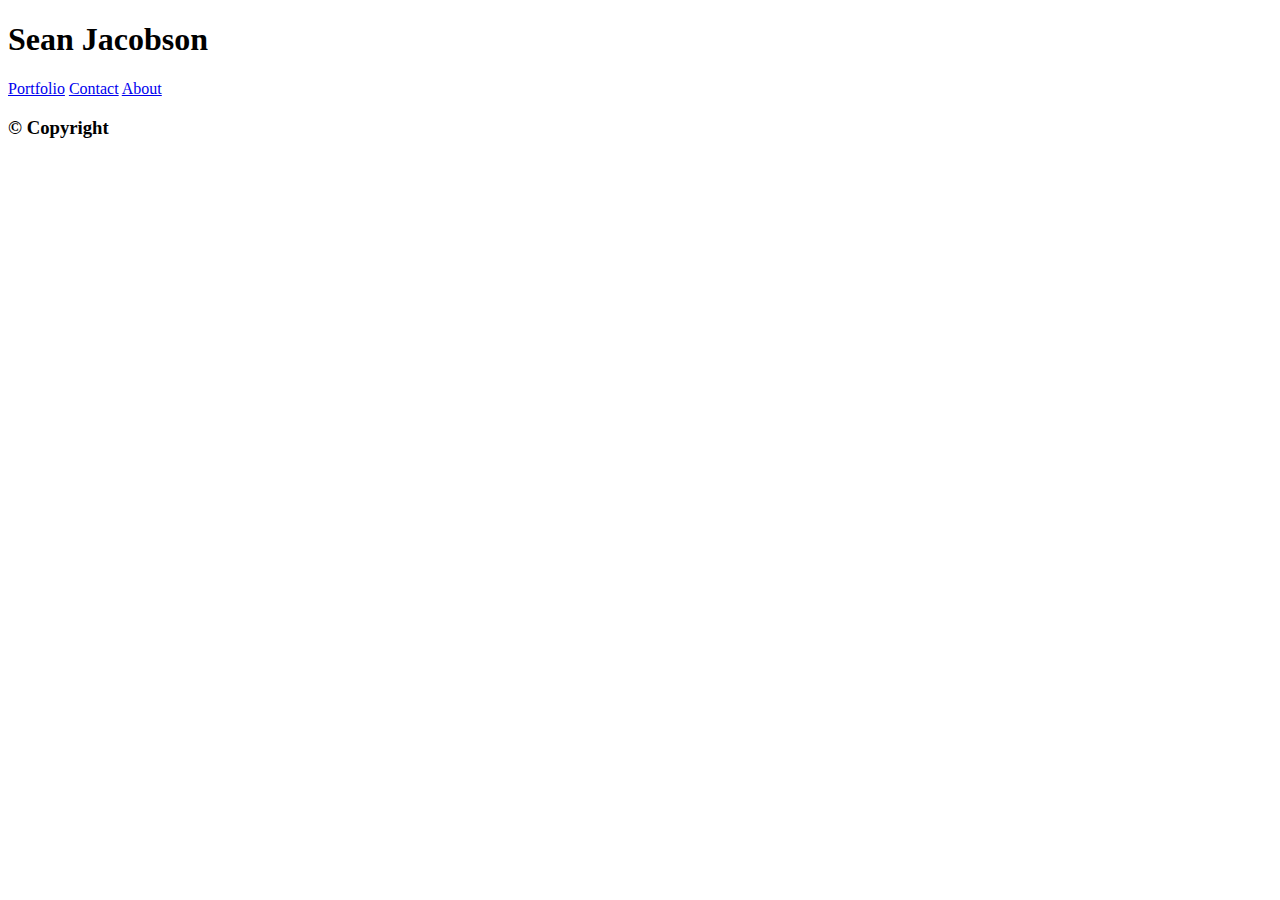
==== contact.html @ 7e76874f "Created contact.html" ====
<!DOCTYPE html>
<html lang="en">
<head>
    <meta charset="UTF-8">
    <meta name="viewport" content="width=device-width, initial-scale=1.0">
    <meta http-equiv="X-UA-Compatible" content="ie=edge">
    <title>Contact</title>
</head>
<body>
    
    <header>
        <h1>Sean Jacobson</h1>
        <nav>
            <a href="#">Portfolio</a>
            <a id="contactlink" href="#">Contact</a>
            <a id="aboutlink" href="#">About</a>
        </nav>
    </header>

    <div id="maincontent">
        
    </div>

    <footer>
        <h3 id="footer-text">&copy Copyright</h3>
    </footer>

</body>
</html>
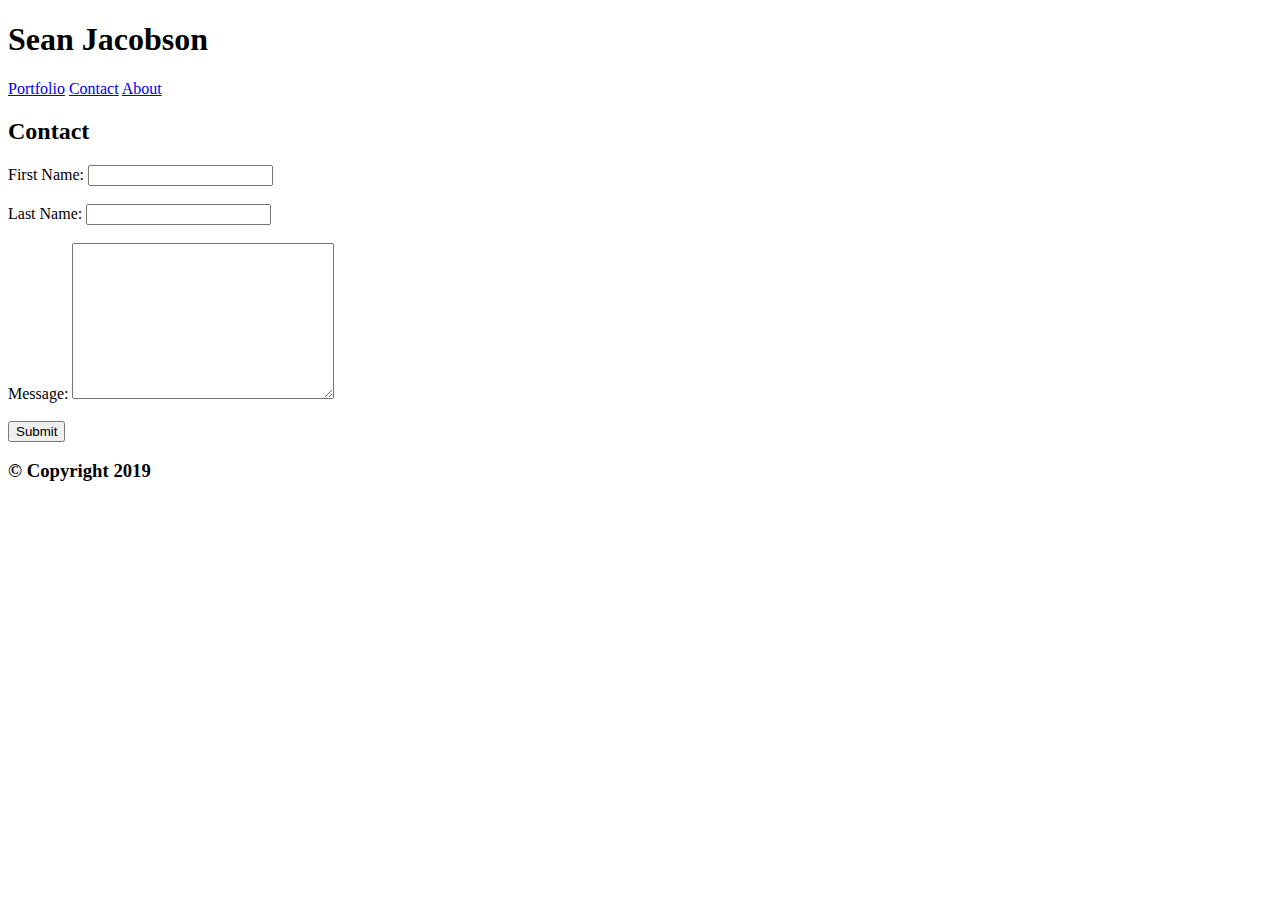
==== commit 4ac17d94: "set up the form" ====
--- a/contact.html
+++ b/contact.html
@@ -18,11 +18,18 @@
     </header>
 
     <div id="maincontent">
-        
+        <h2>Contact</h2>
+        <!--This is the area for the user to put in information-->
+        <form action="#" method="get">
+            First Name: <input type="text" name="fname"><br><br>
+            Last Name: <input type="text" name="lname"><br><br>
+            Message: <textarea name="message" cols="30" rows="10"></textarea><br><br>
+            <input type="submit" value="Submit">
+        </form>
     </div>
 
     <footer>
-        <h3 id="footer-text">&copy Copyright</h3>
+        <h3 id="footer-text">&copy Copyright 2019</h3>
     </footer>
 
 </body>
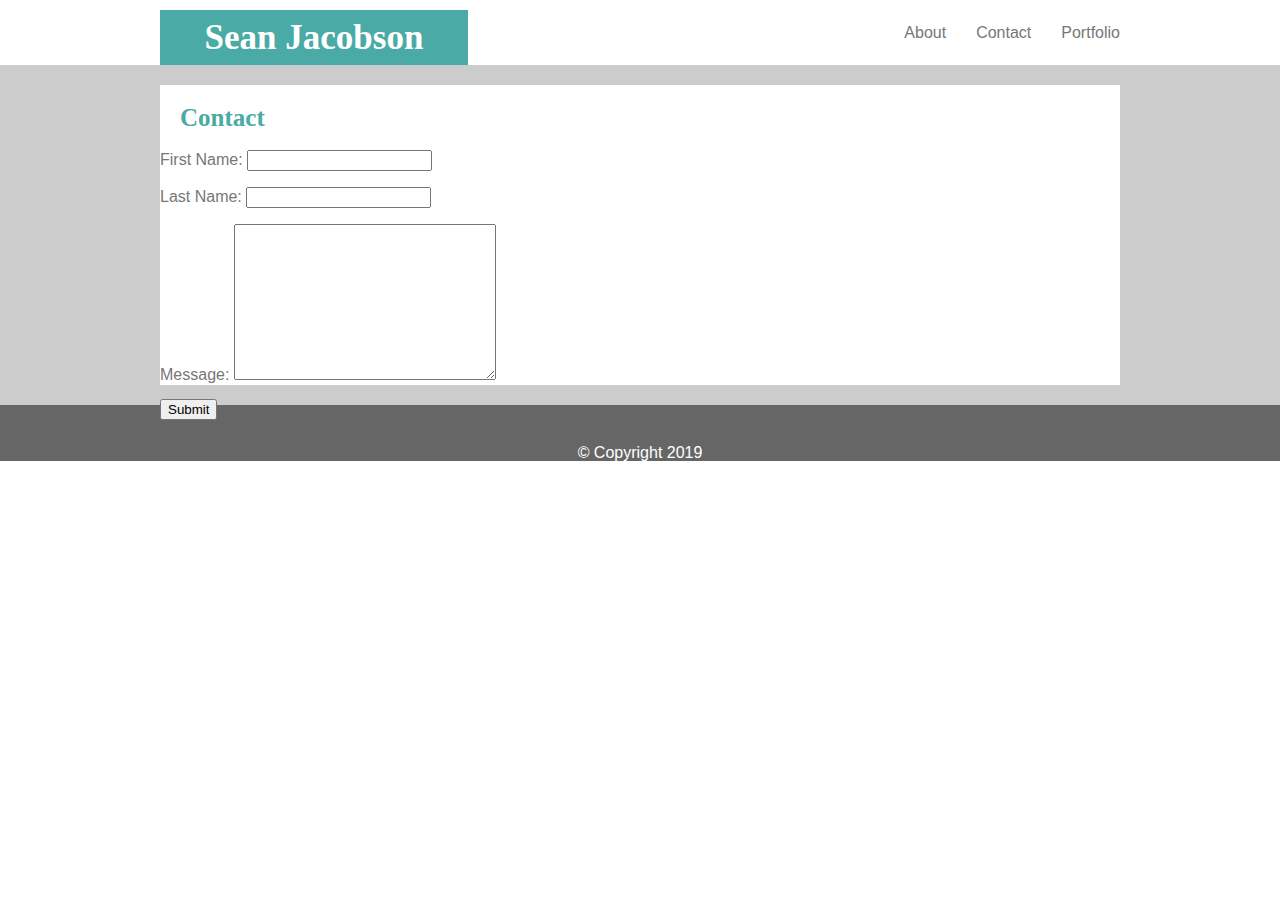
==== commit 7fcfad0e: "Linked CSS files" ====
--- a/contact.html
+++ b/contact.html
@@ -1,13 +1,18 @@
 <!DOCTYPE html>
 <html lang="en">
+
 <head>
     <meta charset="UTF-8">
     <meta name="viewport" content="width=device-width, initial-scale=1.0">
     <meta http-equiv="X-UA-Compatible" content="ie=edge">
+    <!--CSS Content-->
+    <link rel="stylesheet" href="assets/reset.css">
+    <link rel="stylesheet" href="assets/style.css">
     <title>Contact</title>
 </head>
+
 <body>
-    
+
     <header>
         <h1>Sean Jacobson</h1>
         <nav>
@@ -18,14 +23,16 @@
     </header>
 
     <div id="maincontent">
-        <h2>Contact</h2>
-        <!--This is the area for the user to put in information-->
-        <form action="#" method="get">
-            First Name: <input type="text" name="fname"><br><br>
-            Last Name: <input type="text" name="lname"><br><br>
-            Message: <textarea name="message" cols="30" rows="10"></textarea><br><br>
-            <input type="submit" value="Submit">
-        </form>
+        <section id="mainsection">
+            <h2>Contact</h2>
+            <!--This is the area for the user to put in information-->
+            <form action="#" method="get">
+                First Name: <input type="text" name="fname"><br><br>
+                Last Name: <input type="text" name="lname"><br><br>
+                Message: <textarea name="message" cols="30" rows="10"></textarea><br><br>
+                <input type="submit" value="Submit">
+            </form>
+        </section>
     </div>
 
     <footer>
@@ -33,4 +40,5 @@
     </footer>
 
 </body>
+
 </html>--- a/assets/style.css
+++ b/assets/style.css
@@ -0,0 +1,83 @@
+header {
+    background-color: #ffffff;
+    width: 960px;
+    margin: 10px auto;
+}
+
+header h1 {
+    background-color: #4aaaa5;
+    color: white;
+    padding: 10px;
+    text-align: center;
+    font-size: 35px;
+    float: left;
+    width: 30%;
+}
+
+h2 {
+    padding: 20px;
+    color: #4aaaa5;
+    font-size: 25px;
+}
+
+header a {
+    float: right;
+    margin-top: 15px;
+    text-decoration: none;
+}
+
+h1, h2 {
+    font-family: Georgia, 'Times New Roman', Times, serif;
+    font-weight: bold;
+}
+
+a, div, footer {
+    font-family: Arial, Helvetica, sans-serif;
+    color: #777777 ; 
+}
+
+#aboutlink {
+    margin-right: 30px;
+}
+
+#contactlink {
+    margin-right: 30px;
+}
+
+#maincontent {
+    clear: both;
+    background-color: #cccccc;
+    padding: 20px;
+}
+
+#maincontent::after  {
+    content: "";
+    display: block;
+    clear: both;
+}
+
+#mainsection {
+    width: 960px;
+    margin: 0px auto;
+    background-color: white;
+    height: 300px;
+}
+
+#mainsection::after  {
+    content: "";
+    display: block;
+    clear: both;
+}
+
+footer {
+    clear: both;
+    text-align: center;
+    background-color: #666666;
+    padding-top: 20px;
+}
+
+#footer-text {
+    color: white;
+    bottom: 0;
+    padding-top: 20px;
+}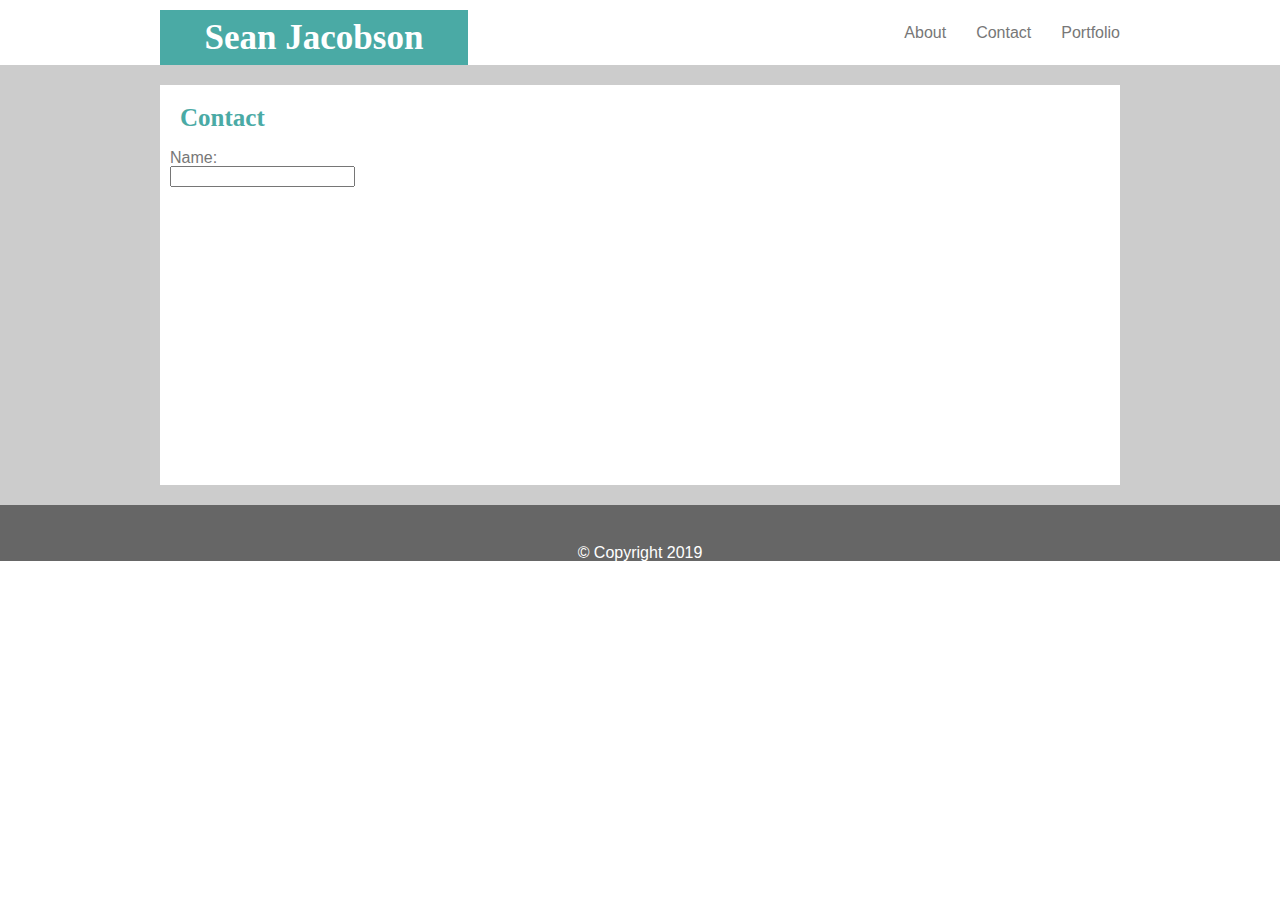
==== commit fbd4ba17: "Styling Contact page" ====
--- a/contact.html
+++ b/contact.html
@@ -8,6 +8,7 @@
     <!--CSS Content-->
     <link rel="stylesheet" href="assets/reset.css">
     <link rel="stylesheet" href="assets/style.css">
+    <link rel="stylesheet" href="assets/style_contact.css">
     <title>Contact</title>
 </head>
 
@@ -27,10 +28,7 @@
             <h2>Contact</h2>
             <!--This is the area for the user to put in information-->
             <form action="#" method="get">
-                First Name: <input type="text" name="fname"><br><br>
-                Last Name: <input type="text" name="lname"><br><br>
-                Message: <textarea name="message" cols="30" rows="10"></textarea><br><br>
-                <input type="submit" value="Submit">
+                Name:<br><input type="text" name="name" id="enterName">
             </form>
         </section>
     </div>
--- a/assets/style.css
+++ b/assets/style.css
@@ -60,7 +60,7 @@
     width: 960px;
     margin: 0px auto;
     background-color: white;
-    height: 300px;
+    height: 400px;
 }
 
 #mainsection::after  {
--- a/assets/style_contact.css
+++ b/assets/style_contact.css
@@ -0,0 +1,3 @@
+form {
+    margin-left: 10px;
+}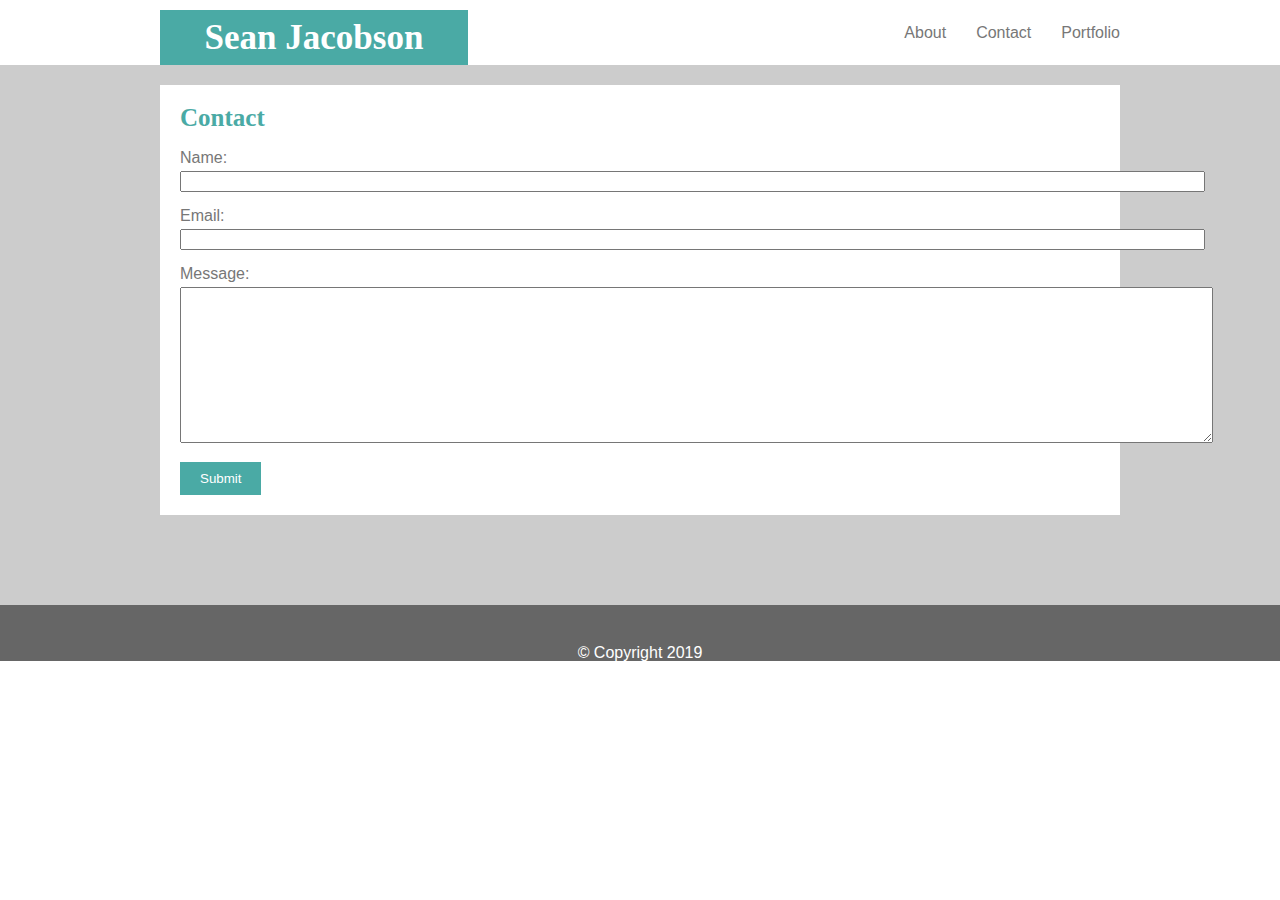
==== commit 216840c8: "Completed setup" ====
--- a/contact.html
+++ b/contact.html
@@ -24,11 +24,14 @@
     </header>
 
     <div id="maincontent">
-        <section id="mainsection">
+        <section id="contactarea">
             <h2>Contact</h2>
             <!--This is the area for the user to put in information-->
             <form action="#" method="get">
-                Name:<br><input type="text" name="name" id="enterName">
+                Name:<br><input type="text" name="name" id="enterName" size="125"><br><br>
+                Email:<br><input type="text" name="email" id="enterEmail" size="125"><br><br>
+                Message:<br><textarea name="message" id="message" cols=126" rows="10"></textarea><br><br>
+                <input type="submit" value="Submit" id="submit">
             </form>
         </section>
     </div>
--- a/assets/style.css
+++ b/assets/style.css
@@ -48,6 +48,7 @@
     clear: both;
     background-color: #cccccc;
     padding: 20px;
+    height: 500px;
 }
 
 #maincontent::after  {
@@ -56,12 +57,7 @@
     clear: both;
 }
 
-#mainsection {
-    width: 960px;
-    margin: 0px auto;
-    background-color: white;
-    height: 400px;
-}
+
 
 #mainsection::after  {
     content: "";
--- a/assets/style_contact.css
+++ b/assets/style_contact.css
@@ -1,3 +1,21 @@
 form {
-    margin-left: 10px;
+    margin-left: 20px;
+}
+
+#enterName, #enterEmail, #message {
+    margin-top: 5px;
+}
+
+#contactarea {
+    width: 960px;
+    margin: 0px auto;
+    background-color: white;
+    height: 430px;
+}
+
+#submit {
+    background-color: #4aaaa5;
+    border: none;
+    color: white;
+    padding: 9px 20px;
 }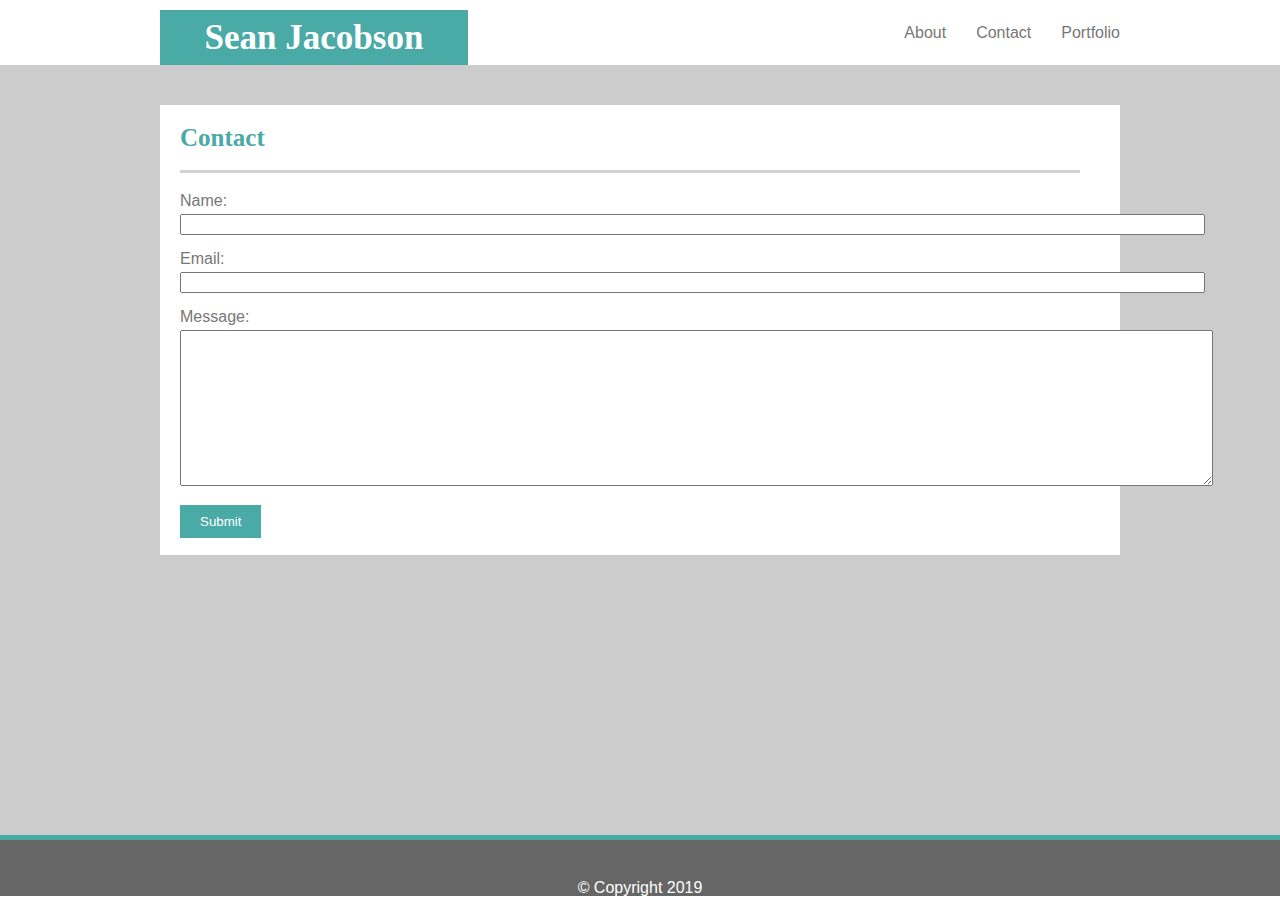
==== commit b9e3584f: "Linked the navigation" ====
--- a/contact.html
+++ b/contact.html
@@ -17,9 +17,9 @@
     <header>
         <h1>Sean Jacobson</h1>
         <nav>
-            <a href="#">Portfolio</a>
-            <a id="contactlink" href="#">Contact</a>
-            <a id="aboutlink" href="#">About</a>
+            <a id="protfoliolink" href="#">Portfolio</a>
+            <a id="contactlink" href="contact.html">Contact</a>
+            <a id="aboutlink" href="index.html">About</a>
         </nav>
     </header>
 
--- a/assets/style.css
+++ b/assets/style.css
@@ -15,9 +15,12 @@
 }
 
 h2 {
-    padding: 20px;
     color: #4aaaa5;
     font-size: 25px;
+    border-bottom: lightgray 3px solid;
+    width: 900px;
+    margin: 20px;
+    padding: 20px 0;
 }
 
 header a {
@@ -48,7 +51,8 @@
     clear: both;
     background-color: #cccccc;
     padding: 20px;
-    height: 500px;
+    height: 730px;
+    border-bottom: 5px solid #4aaaa5;
 }
 
 #maincontent::after  {
--- a/assets/style_contact.css
+++ b/assets/style_contact.css
@@ -10,7 +10,7 @@
     width: 960px;
     margin: 0px auto;
     background-color: white;
-    height: 430px;
+    height: 450px;
 }
 
 #submit {
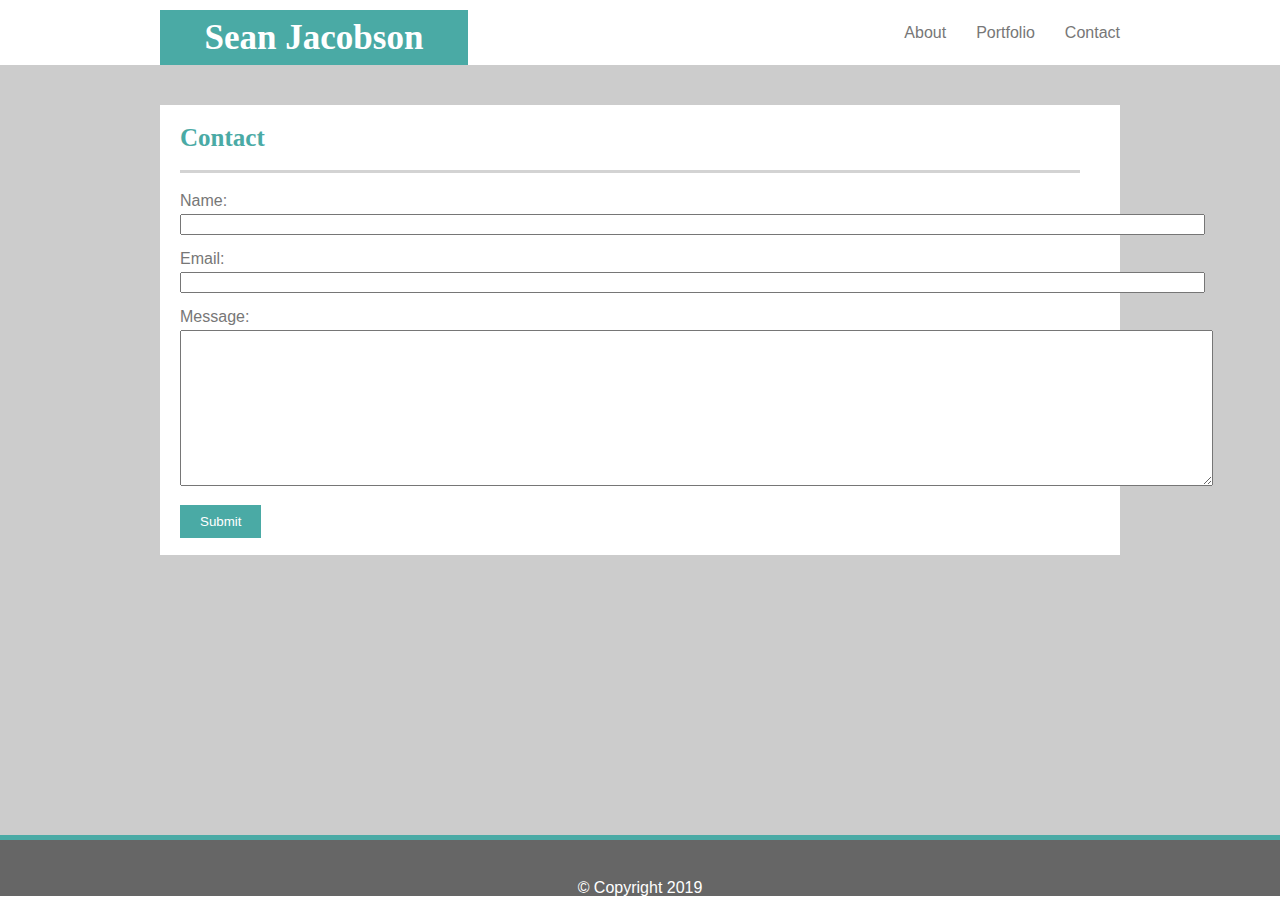
==== commit 39abe355: "Adding Pictures" ====
--- a/contact.html
+++ b/contact.html
@@ -17,8 +17,8 @@
     <header>
         <h1>Sean Jacobson</h1>
         <nav>
-            <a id="protfoliolink" href="#">Portfolio</a>
             <a id="contactlink" href="contact.html">Contact</a>
+            <a id="portfoliolink" href="portfolio.html">Portfolio</a>
             <a id="aboutlink" href="index.html">About</a>
         </nav>
     </header>
--- a/assets/style.css
+++ b/assets/style.css
@@ -43,7 +43,7 @@
     margin-right: 30px;
 }
 
-#contactlink {
+#portfoliolink {
     margin-right: 30px;
 }
 
@@ -60,8 +60,6 @@
     display: block;
     clear: both;
 }
-
-
 
 #mainsection::after  {
     content: "";
